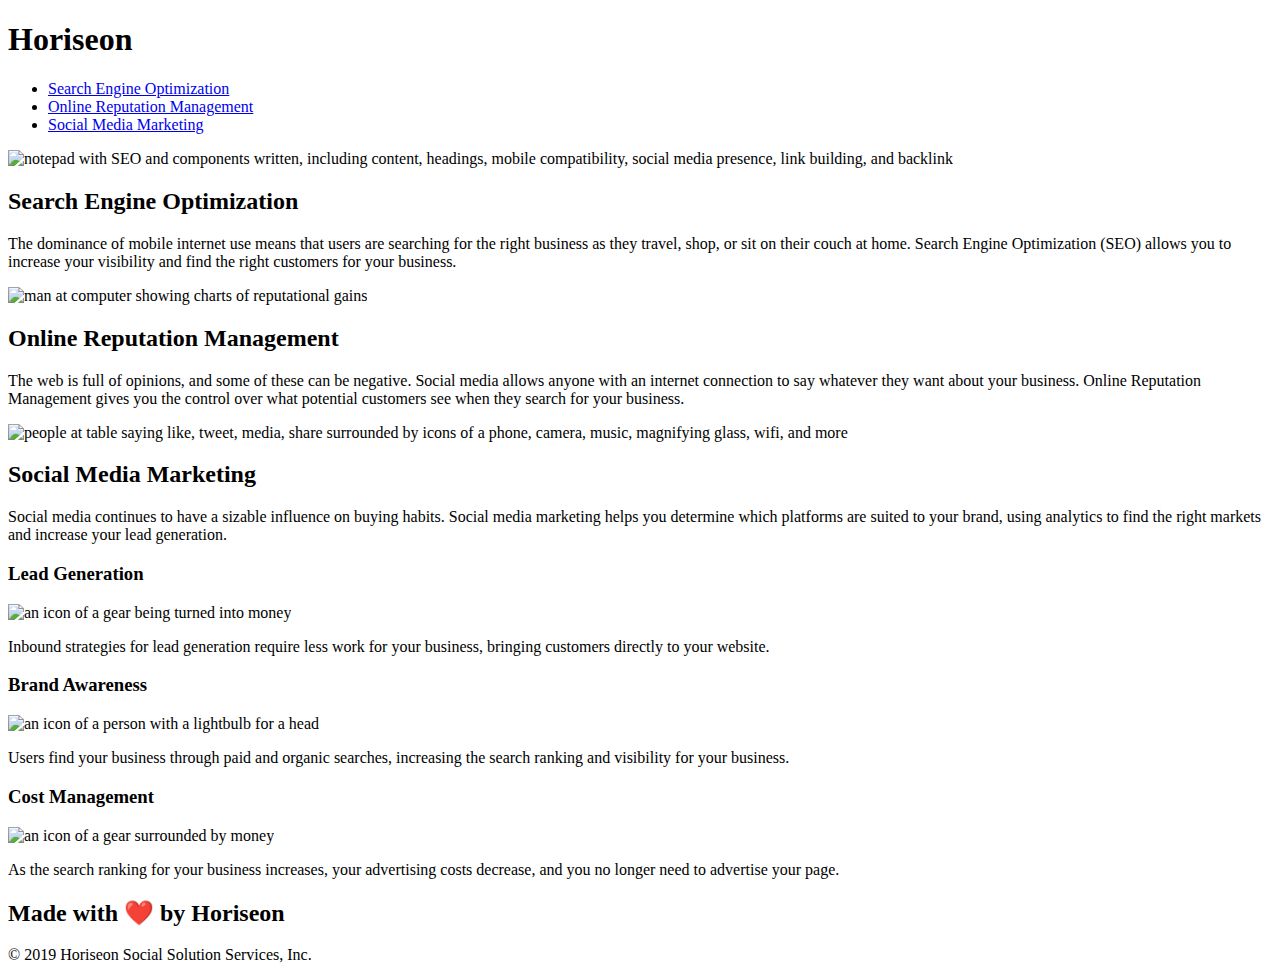
==== index.html @ 418721e9 "moved index.html into root" ====
<!DOCTYPE html>
<html lang="en-us">

<head>
    <meta charset="UTF-8" />
    <link rel="stylesheet" href="./assets/css/style.css">
    <title>Horiseon</title>
</head>

<body>
    <header>
        <h1>Hori<span class="seo">seo</span>n</h1>
        <div>
            <ul>
                <li>
                    <a href="#search-engine-optimization">Search Engine Optimization</a>
                </li>
                <li>
                    <a href="#online-reputation-management">Online Reputation Management</a>
                </li>
                <li>
                    <a href="#social-media-marketing">Social Media Marketing</a>
                </li>
            </ul>
        </div>
    </header>
    <div class="hero" title="image of team working on a project in a conference room"></div>
    <section class="content">
        <div id="search-engine-optimization" class="search-engine-optimization">
            <img src="./assets/images/search-engine-optimization.jpg" alt="notepad with SEO and components written, including content, headings, mobile compatibility, social media presence, link building, and backlink" class="float-left" />
            <h2>Search Engine Optimization</h2>
            <p>
                The dominance of mobile internet use means that users are searching for the right business as they travel, shop, or sit on their couch at home. Search Engine Optimization (SEO) allows you to increase your visibility and find the right customers for your business.
            </p>
        </div>
        <div id="online-reputation-management" class="online-reputation-management">
            <img src="./assets/images/online-reputation-management.jpg" alt="man at computer showing charts of reputational gains" class="float-right" />
            <h2>Online Reputation Management</h2>
            <p>
                The web is full of opinions, and some of these can be negative. Social media allows anyone with an internet connection to say whatever they want about your business. Online Reputation Management gives you the control over what potential customers see when they search for your business.
            </p>
        </div>
        <div id="social-media-marketing" class="social-media-marketing">
            <img src="./assets/images/social-media-marketing.jpg" alt="people at table saying like, tweet, media, share surrounded by icons of a phone, camera, music, magnifying glass, wifi, and more" class="float-left" />
            <h2>Social Media Marketing</h2>
            <p>
                Social media continues to have a sizable influence on buying habits. Social media marketing helps you determine which platforms are suited to your brand, using analytics to find the right markets and increase your lead generation.
            </p>
        </div>
    </section>
    <section class="benefits">
        <div class="benefit-lead">
            <h3>Lead Generation</h3>
            <img src="./assets/images/lead-generation.png" alt="an icon of a gear being turned into money"/>
            <p>
                Inbound strategies for lead generation require less work for your business, bringing customers directly to your website.
            </p>
        </div>
        <div class="benefit-brand">
            <h3>Brand Awareness</h3>
            <img src="./assets/images/brand-awareness.png" alt="an icon of a person with a lightbulb for a head"/>
            <p>
                Users find your business through paid and organic searches, increasing the search ranking and visibility for your business.
            </p>
        </div>
        <div class="benefit-cost">
            <h3>Cost Management</h3>
            <img src="./assets/images/cost-management.png" alt="an icon of a gear surrounded by money"></img>
            <p>
                As the search ranking for your business increases, your advertising costs decrease, and you no longer need to advertise your page.
            </p>
        </div>
    </section>
    <footer>
        <h2>Made with ❤️️ by Horiseon</h2>
        <p>
            &copy; 2019 Horiseon Social Solution Services, Inc.
        </p>
    </footer>
</body>

</html>
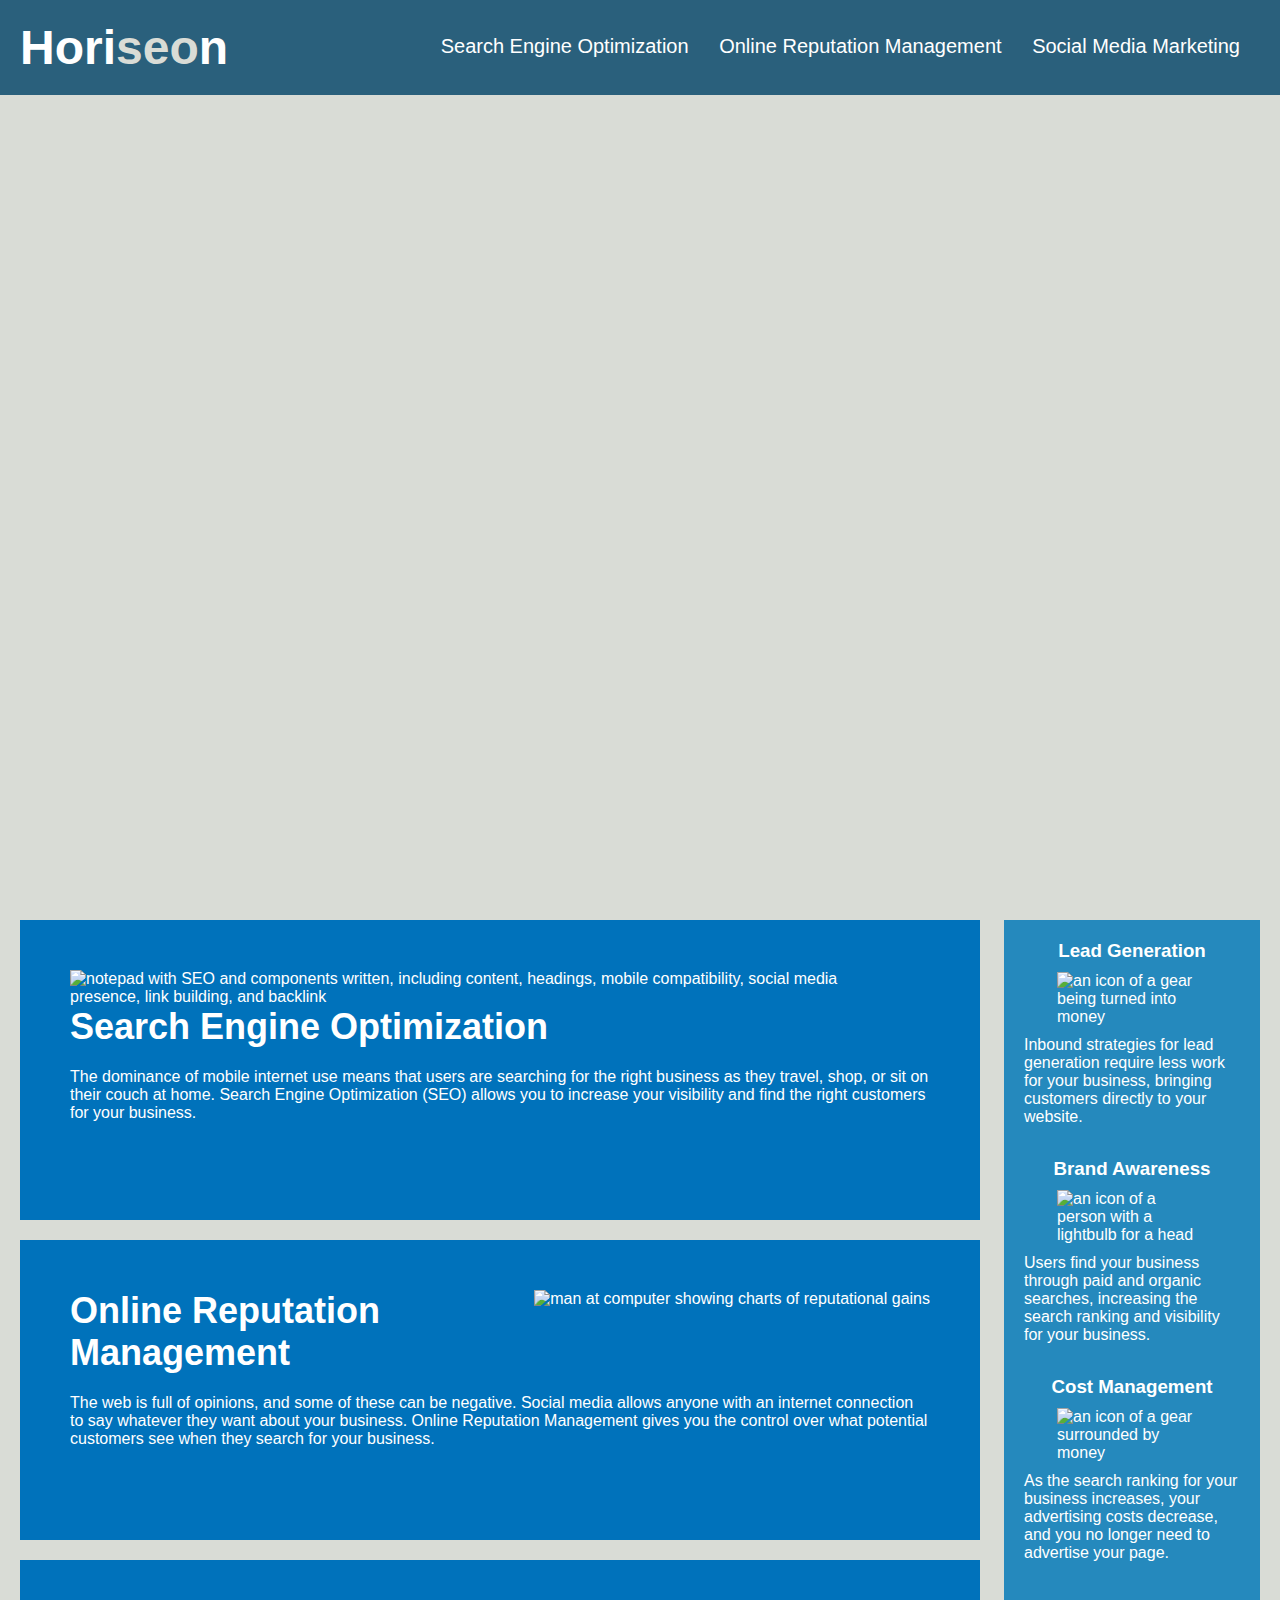
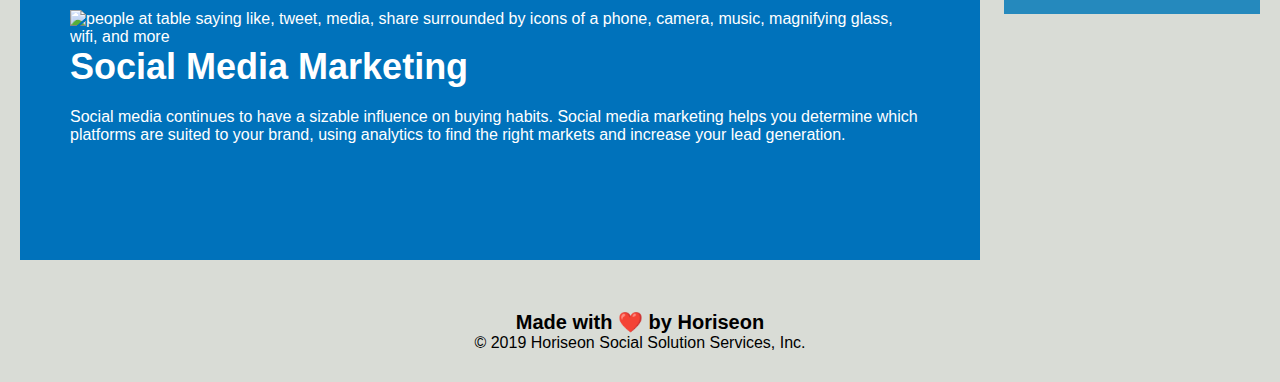
==== commit 3d8c2e7a: "updated css link in index.html" ====
--- a/index.html
+++ b/index.html
@@ -3,7 +3,7 @@
 
 <head>
     <meta charset="UTF-8" />
-    <link rel="stylesheet" href="./assets/css/style.css">
+    <link rel="stylesheet" href="./Develop/assets/css/style.css">
     <title>Horiseon</title>
 </head>
 
--- a/Develop/assets/css/style.css
+++ b/Develop/assets/css/style.css
@@ -0,0 +1,200 @@
+* {
+    box-sizing: border-box;
+    padding: 0;
+    margin: 0;
+}
+
+body {
+    background-color: #d9dcd6;
+}
+
+a {
+    color: #ffffff;
+    text-decoration: none;
+}
+
+p {
+    font-size: 16px;
+}
+
+header {
+    padding: 20px;
+    font-family: 'Trebuchet MS', 'Lucida Sans Unicode', 'Lucida Grande', 'Lucida Sans', Arial, sans-serif;
+    background-color: #2a607c;
+    color: #ffffff;
+}
+
+header h1 {
+    display: inline-block;
+    font-size: 48px;
+}
+
+.seo {
+    color: #d9dcd6;
+}
+
+header div {
+    padding-top: 15px;
+    margin-right: 20px;
+    float: right;
+    font-family: 'Gill Sans', 'Gill Sans MT', Calibri, 'Trebuchet MS', sans-serif;
+    font-size: 20px;
+}
+
+header div ul {
+    list-style-type: none;
+}
+
+header div ul li {
+    display: inline-block;
+    margin-left: 25px;
+}
+
+.hero {
+    height: 800px;
+    width: 100%;
+    margin-bottom: 25px;
+    background-image: url("../images/digital-marketing-meeting.jpg");
+    background-size: cover;
+    background-position: center;
+}
+
+.float-left {
+    float: left;
+    margin-right: 25px;
+}
+
+.float-right {
+    float: right;
+    margin-left: 25px;
+}
+
+.content {
+    width: 75%;
+    display: inline-block;
+    margin-left: 20px;
+}
+
+.search-engine-optimization {
+    margin-bottom: 20px;
+    padding: 50px;
+    height: 300px;
+    font-family: 'Gill Sans', 'Gill Sans MT', Calibri, 'Trebuchet MS', sans-serif;
+    background-color: #0072bb;
+    color: #ffffff;
+}
+
+.search-engine-optimization img {
+    max-height: 200px;
+}
+
+.search-engine-optimization h2 {
+    margin-bottom: 20px;
+    font-size: 36px;
+}
+
+.online-reputation-management {
+    margin-bottom: 20px;
+    padding: 50px;
+    height: 300px;
+    font-family: 'Gill Sans', 'Gill Sans MT', Calibri, 'Trebuchet MS', sans-serif;
+    background-color: #0072bb;
+    color: #ffffff;
+}
+
+.online-reputation-management img {
+    max-height: 200px;
+}
+
+.online-reputation-management h2 {
+    margin-bottom: 20px;
+    font-size: 36px;
+}
+
+.social-media-marketing {
+    margin-bottom: 20px;
+    padding: 50px;
+    height: 300px;
+    font-family: 'Gill Sans', 'Gill Sans MT', Calibri, 'Trebuchet MS', sans-serif;
+    background-color: #0072bb;
+    color: #ffffff;
+}
+
+.social-media-marketing img {
+    max-height: 200px;
+}
+
+.social-media-marketing h2 {
+    margin-bottom: 20px;
+    font-size: 36px;
+}
+
+.benefits {
+    margin-right: 20px;
+    padding: 20px;
+    clear: both;
+    float: right;
+    width: 20%;
+    height: 100%;
+    font-family: 'Gill Sans', 'Gill Sans MT', Calibri, 'Trebuchet MS', sans-serif;
+    background-color: #2589bd;
+}
+
+.benefit-lead {
+    margin-bottom: 32px;
+    color: #ffffff;
+}
+
+.benefit-lead h3 {
+    margin-bottom: 10px;
+    text-align: center;
+}
+
+.benefit-lead img {
+    display: block;
+    margin: 10px auto;
+    max-width: 150px;
+}
+
+.benefit-brand {
+    margin-bottom: 32px;
+    color: #ffffff;
+}
+
+.benefit-brand h3 {
+    margin-bottom: 10px;
+    text-align: center;
+}
+
+.benefit-brand img {
+    display: block;
+    margin: 10px auto;
+    max-width: 150px;
+}
+
+.benefit-cost {
+    margin-bottom: 32px;
+    color: #ffffff;
+}
+
+.benefit-cost h3 {
+    margin-bottom: 10px;
+    text-align: center;
+}
+
+.benefit-cost img {
+    display: block;
+    margin: 10px auto;
+    max-width: 150px;
+}
+
+footer {
+    padding: 30px;
+    clear: both;
+    font-family: 'Trebuchet MS', 'Lucida Sans Unicode', 'Lucida Grande', 'Lucida Sans', Arial, sans-serif;
+    text-align: center;
+}
+
+footer h2 {
+    font-size: 20px;
+}
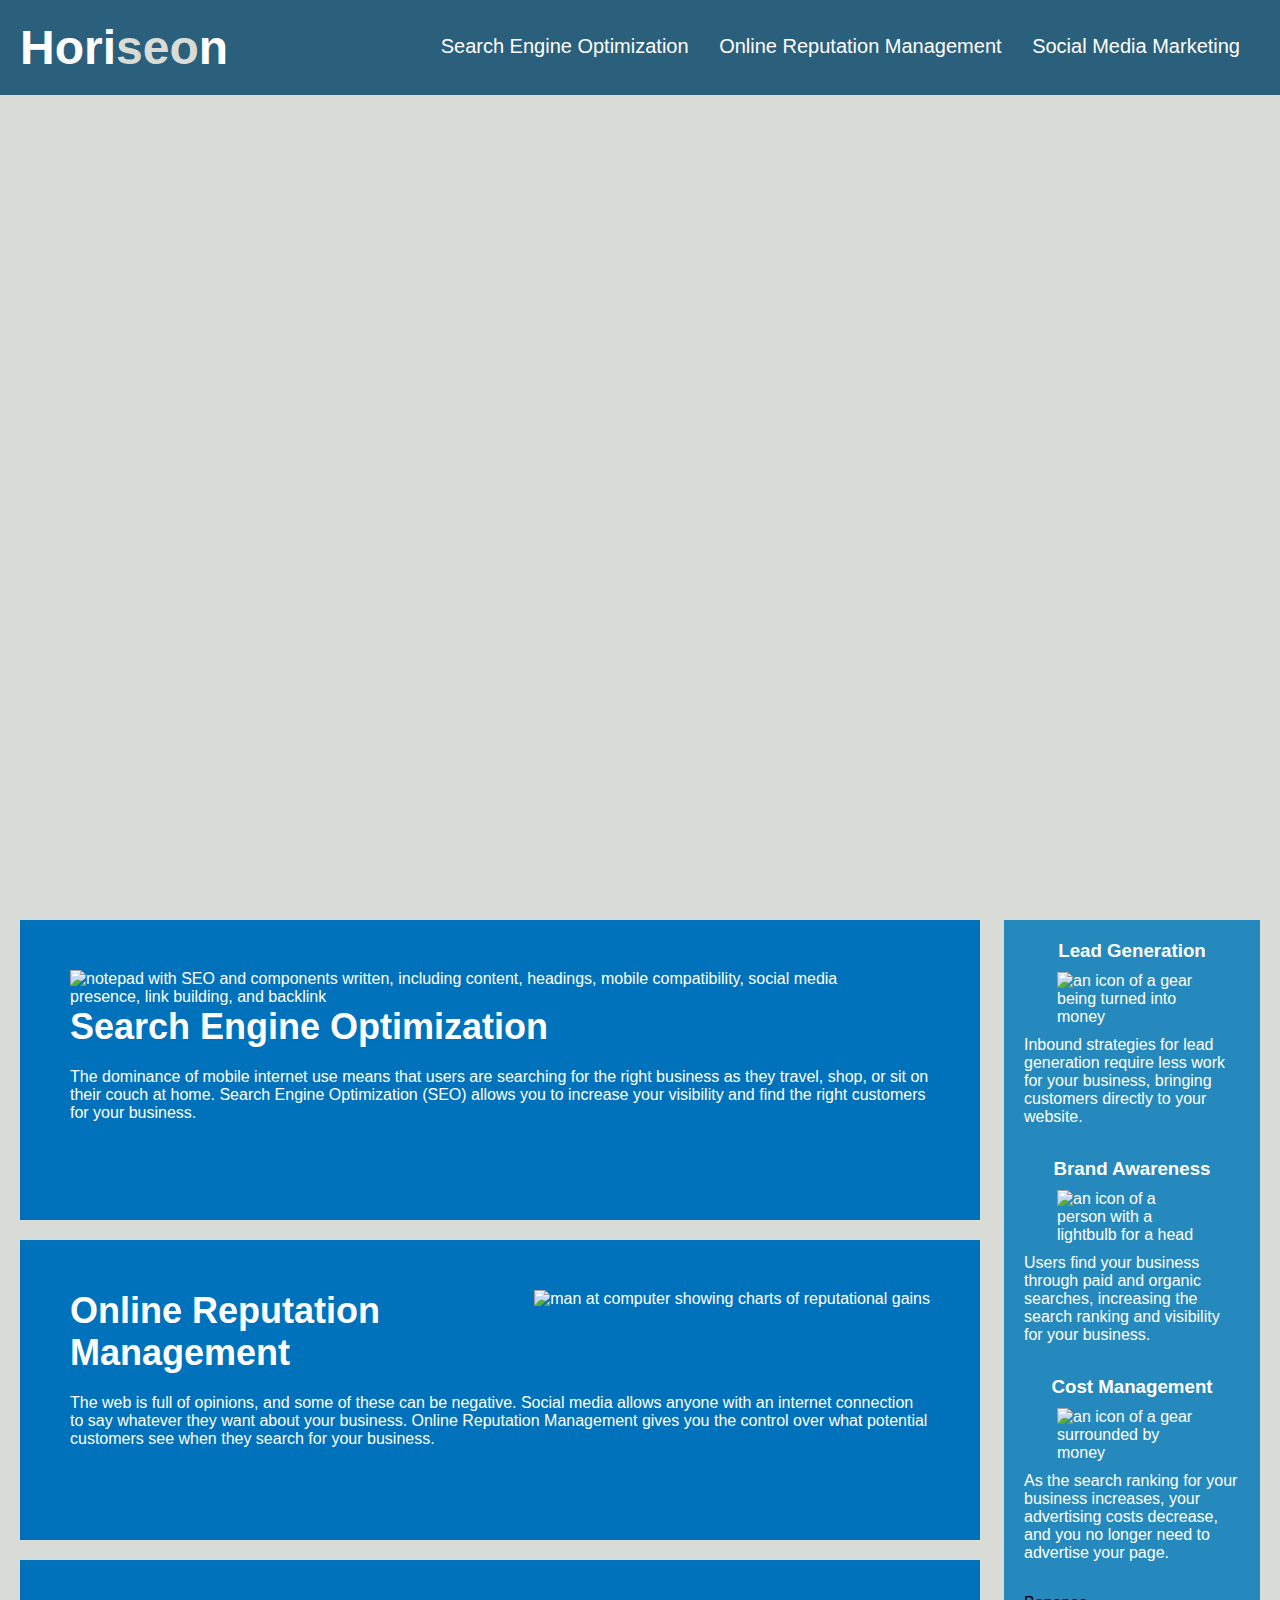
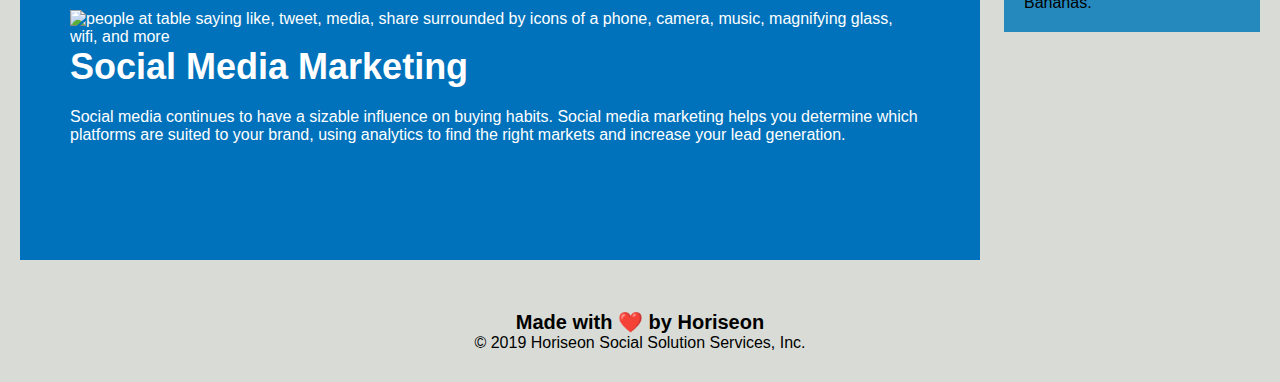
==== commit 29615b3e: "dummy fix" ====
--- a/index.html
+++ b/index.html
@@ -70,6 +70,7 @@
                 As the search ranking for your business increases, your advertising costs decrease, and you no longer need to advertise your page.
             </p>
         </div>
+        <div>Bananas.</div>
     </section>
     <footer>
         <h2>Made with ❤️️ by Horiseon</h2>
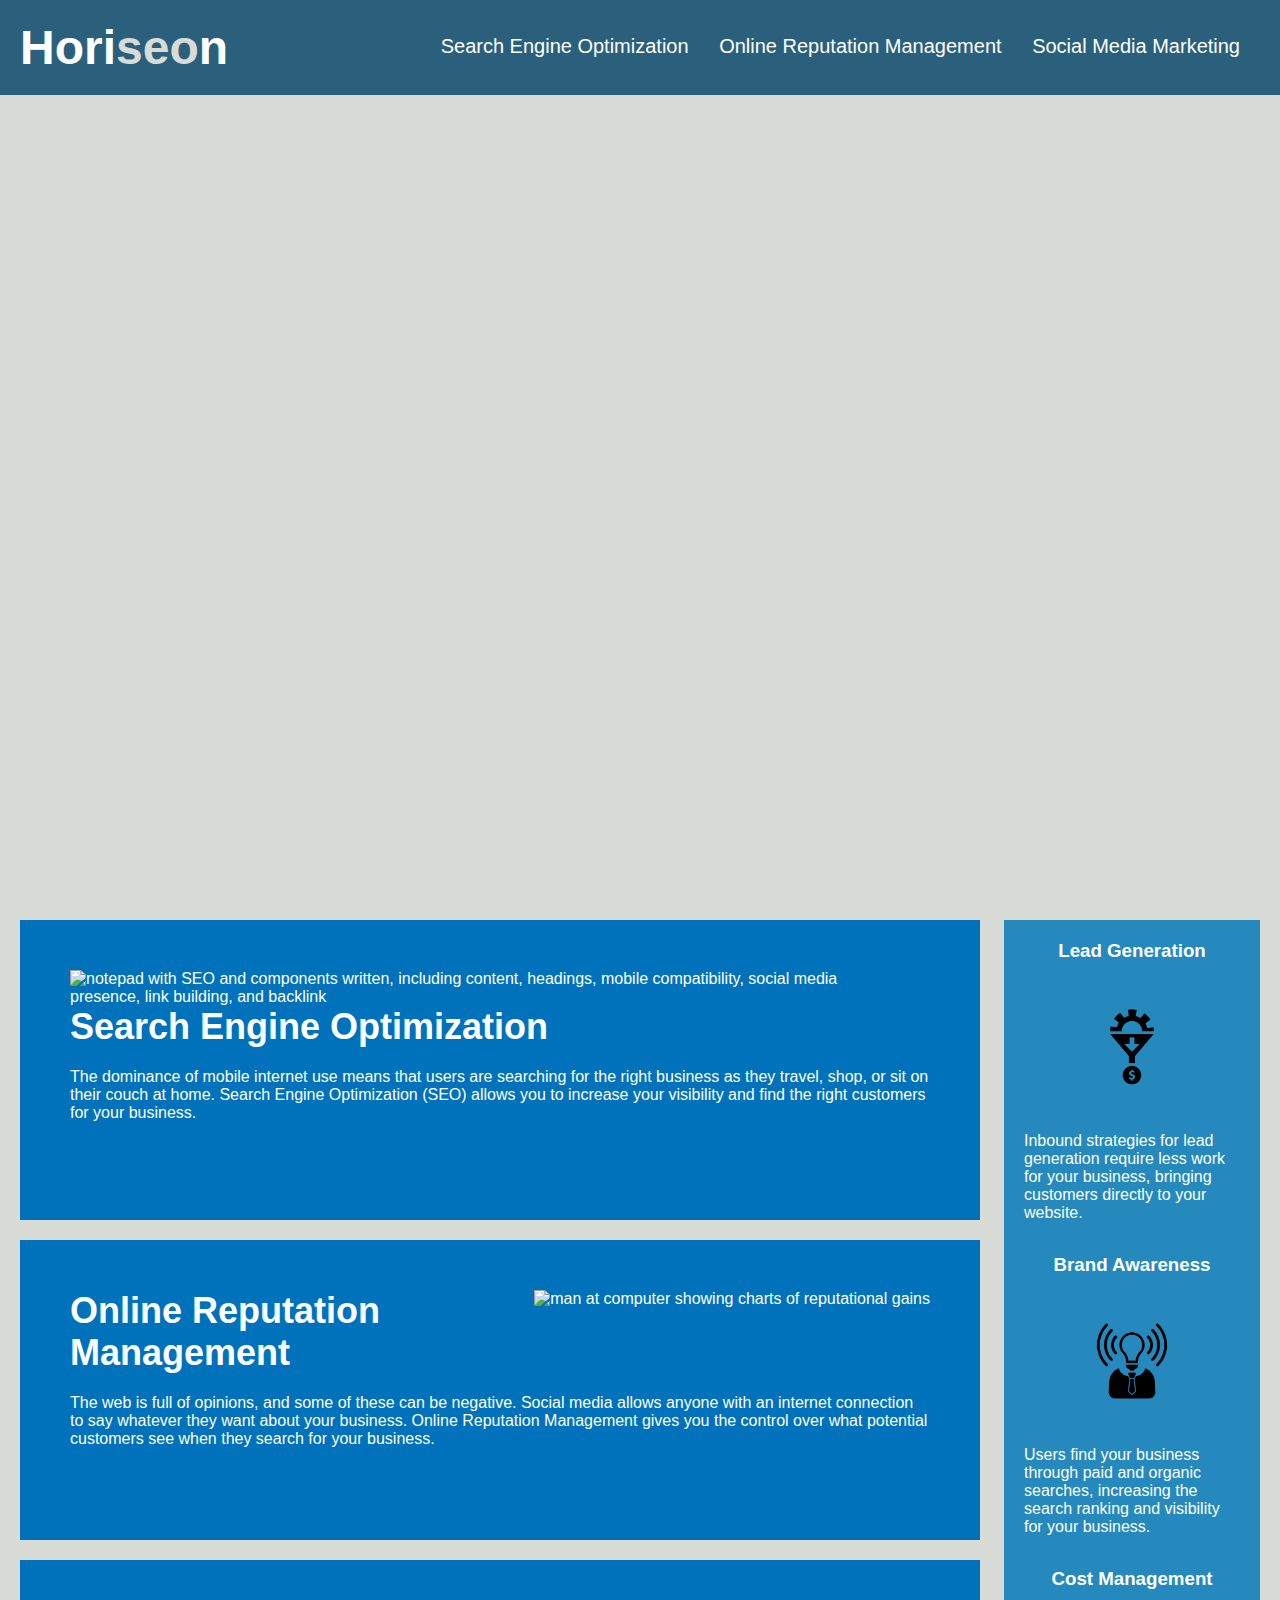
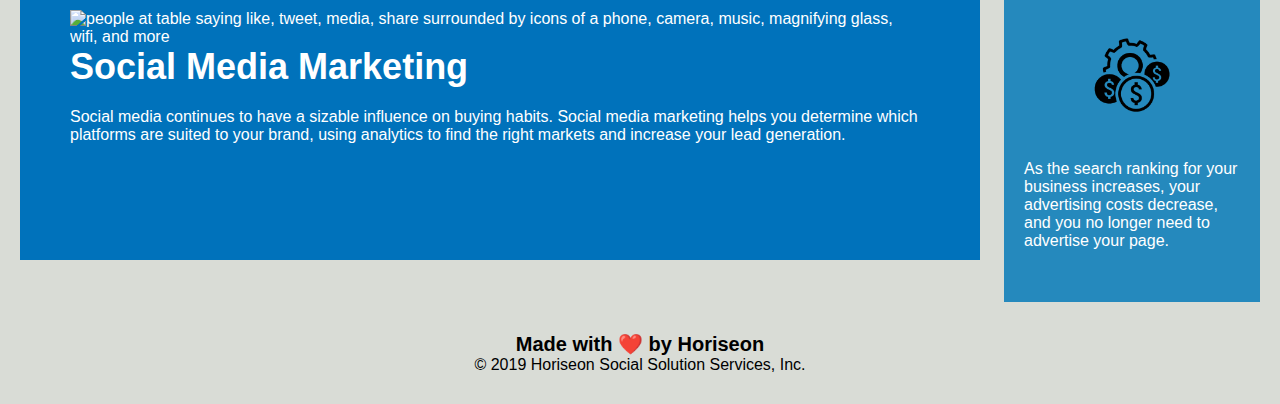
==== commit 009db73a: "fixed paths to images after index.html move" ====
--- a/index.html
+++ b/index.html
@@ -27,21 +27,21 @@
     <div class="hero" title="image of team working on a project in a conference room"></div>
     <section class="content">
         <div id="search-engine-optimization" class="search-engine-optimization">
-            <img src="./assets/images/search-engine-optimization.jpg" alt="notepad with SEO and components written, including content, headings, mobile compatibility, social media presence, link building, and backlink" class="float-left" />
+            <img src="./Develop/assets/images/search-engine-optimization.jpg" alt="notepad with SEO and components written, including content, headings, mobile compatibility, social media presence, link building, and backlink" class="float-left" />
             <h2>Search Engine Optimization</h2>
             <p>
                 The dominance of mobile internet use means that users are searching for the right business as they travel, shop, or sit on their couch at home. Search Engine Optimization (SEO) allows you to increase your visibility and find the right customers for your business.
             </p>
         </div>
         <div id="online-reputation-management" class="online-reputation-management">
-            <img src="./assets/images/online-reputation-management.jpg" alt="man at computer showing charts of reputational gains" class="float-right" />
+            <img src="./Develop/assets/images/online-reputation-management.jpg" alt="man at computer showing charts of reputational gains" class="float-right" />
             <h2>Online Reputation Management</h2>
             <p>
                 The web is full of opinions, and some of these can be negative. Social media allows anyone with an internet connection to say whatever they want about your business. Online Reputation Management gives you the control over what potential customers see when they search for your business.
             </p>
         </div>
         <div id="social-media-marketing" class="social-media-marketing">
-            <img src="./assets/images/social-media-marketing.jpg" alt="people at table saying like, tweet, media, share surrounded by icons of a phone, camera, music, magnifying glass, wifi, and more" class="float-left" />
+            <img src="./Develop/assets/images/social-media-marketing.jpg" alt="people at table saying like, tweet, media, share surrounded by icons of a phone, camera, music, magnifying glass, wifi, and more" class="float-left" />
             <h2>Social Media Marketing</h2>
             <p>
                 Social media continues to have a sizable influence on buying habits. Social media marketing helps you determine which platforms are suited to your brand, using analytics to find the right markets and increase your lead generation.
@@ -51,26 +51,25 @@
     <section class="benefits">
         <div class="benefit-lead">
             <h3>Lead Generation</h3>
-            <img src="./assets/images/lead-generation.png" alt="an icon of a gear being turned into money"/>
+            <img src="./Develop/assets/images/lead-generation.png" alt="an icon of a gear being turned into money"/>
             <p>
                 Inbound strategies for lead generation require less work for your business, bringing customers directly to your website.
             </p>
         </div>
         <div class="benefit-brand">
             <h3>Brand Awareness</h3>
-            <img src="./assets/images/brand-awareness.png" alt="an icon of a person with a lightbulb for a head"/>
+            <img src="./Develop/assets/images/brand-awareness.png" alt="an icon of a person with a lightbulb for a head"/>
             <p>
                 Users find your business through paid and organic searches, increasing the search ranking and visibility for your business.
             </p>
         </div>
         <div class="benefit-cost">
             <h3>Cost Management</h3>
-            <img src="./assets/images/cost-management.png" alt="an icon of a gear surrounded by money"></img>
+            <img src="./Develop/assets/images/cost-management.png" alt="an icon of a gear surrounded by money"></img>
             <p>
                 As the search ranking for your business increases, your advertising costs decrease, and you no longer need to advertise your page.
             </p>
         </div>
-        <div>Bananas.</div>
     </section>
     <footer>
         <h2>Made with ❤️️ by Horiseon</h2>
